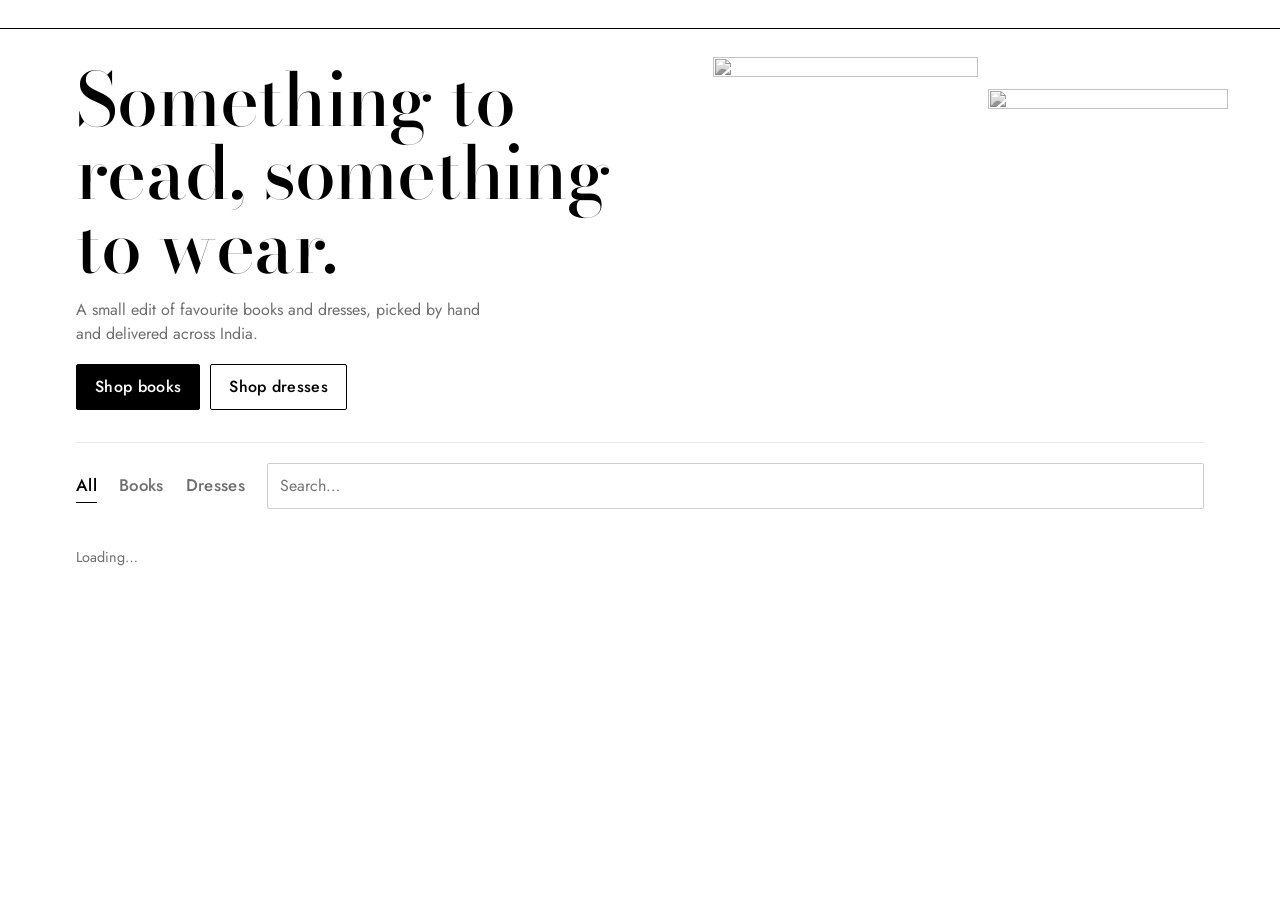
==== index.html @ af728cf7 "Books & Dresses shop: static site + Supabase + Razorpay Plain HTML/JS shop for books and dresses, ho" ====
<!doctype html>
<html lang="en">
<head>
  <meta charset="utf-8">
  <meta name="viewport" content="width=device-width, initial-scale=1">
  <title>Shop</title>
  <link rel="icon" href="data:,">
  <script src="https://cdn.jsdelivr.net/npm/@supabase/supabase-js@2.45.4/dist/umd/supabase.js"></script>
  <link rel="stylesheet" href="css/style.css?v=8">
</head>
<body>
  <header></header>
  <main>
    <section class="hero">
      <div>
        <h1>Something to read, something to wear.</h1>
        <p>A small edit of favourite books and dresses, picked by hand and delivered across India.</p>
        <div class="actions">
          <button data-jump="book">Shop books</button>
          <button class="secondary" data-jump="dress">Shop dresses</button>
        </div>
      </div>
      <div class="pair" aria-hidden="true">
        <img src="https://covers.openlibrary.org/b/isbn/9780141439518-L.jpg" alt="">
        <img src="https://images.unsplash.com/photo-1496747611176-843222e1e57c?w=600" alt="">
      </div>
    </section>
    <div class="toolbar" id="catalog">
      <button class="chip" data-cat="" aria-pressed="true">All</button>
      <button class="chip" data-cat="book" aria-pressed="false">Books</button>
      <button class="chip" data-cat="dress" aria-pressed="false">Dresses</button>
      <input id="search" type="search" placeholder="Search…" aria-label="Search products">
    </div>
    <div id="grid" class="grid"><p class="muted">Loading…</p></div>
  </main>

  <script type="module">
    import { sb, $, esc, rupees, toast, renderHeader, addToCart } from './js/common.js?v=7';

    await renderHeader();
    const { data: products, error } = await sb.from('products').select('*').eq('active', true).order('created_at');
    if (error) toast(error.message, true);
    let cat = '';

    function render() {
      const q = $('#search').value.trim().toLowerCase();
      const list = (products ?? []).filter((p) =>
        (!cat || p.category === cat) && (!q || `${p.name} ${p.details} ${p.description}`.toLowerCase().includes(q)));
      $('#grid').innerHTML = list.length ? list.map((p) => `
        <article class="product">
          <a href="product.html?id=${p.id}" tabindex="-1" aria-hidden="true"><img src="${esc(p.image_url)}" alt="" loading="lazy"></a>
          <div class="body">
            <a class="name" href="product.html?id=${p.id}">${esc(p.name)}</a>
            <span class="muted">${esc(p.details)}</span>
            <span class="price">${rupees(p.price)}</span>
            ${p.stock > 0
              ? `<button data-add="${p.id}">Add to cart</button>`
              : `<button disabled>Out of stock</button>`}
          </div>
        </article>`).join('') : '<p class="muted">No products found.</p>';
    }

    document.querySelectorAll('.chip').forEach((b) => b.addEventListener('click', () => {
      cat = b.dataset.cat;
      document.querySelectorAll('.chip').forEach((c) => c.setAttribute('aria-pressed', c === b));
      render();
    }));
    $('#search').addEventListener('input', render);
    document.querySelectorAll('[data-jump]').forEach((b) => b.addEventListener('click', () => {
      document.querySelector(`.chip[data-cat="${b.dataset.jump}"]`).click();
      $('#catalog').scrollIntoView({ behavior: 'smooth' });
    }));

    $('#grid').addEventListener('click', (e) => {
      const id = e.target.dataset.add;
      if (id) addToCart(products.find((p) => p.id === id));
    });

    render();
  </script>
</body>
</html>
---- css/style.css ----
@import url('https://fonts.googleapis.com/css2?family=Bodoni+Moda:opsz,wght@6..96,400..700&family=Jost:wght@400;500;600&display=swap');

:root {
  --bg: #fff;
  --card: #fff;
  --text: #000;
  --muted: #6e6e6e;
  --line: #e8e8e8;
  --accent: #000;
  --accent-text: #fff;
  --ok: #2e7d32;
  --err: #c62828;
  --serif: 'Bodoni Moda', 'Didot', Georgia, serif;
  --sans: 'Jost', system-ui, -apple-system, 'Segoe UI', sans-serif;
  font-family: var(--sans);
  color: var(--text);
}
* { box-sizing: border-box; }
body { margin: 0; background: var(--bg); line-height: 1.5; min-height: 100vh; display: flex; flex-direction: column; }
main { max-width: 1160px; width: 100%; margin: 0 auto; padding: 16px; flex: 1; }
h1, h2 { font-family: var(--serif); font-weight: 500; letter-spacing: -0.01em; }
h1 { font-size: 2rem; line-height: 1.1; margin: 16px 0 20px; }
h2 { font-size: 1.35rem; margin: 24px 0 12px; }
a { color: var(--accent); text-underline-offset: 3px; }
img { max-width: 100%; }
:focus-visible { outline: 2px solid var(--text); outline-offset: 2px; }

header {
  position: sticky; top: 0; z-index: 10;
  display: flex; flex-wrap: wrap; gap: 8px 16px; align-items: center; justify-content: space-between;
  padding: 14px 16px; background: var(--card); border-bottom: 1px solid var(--text);
}
header .brand {
  font-family: var(--serif); font-weight: 600; font-size: 1.6rem; line-height: 1;
  letter-spacing: -0.02em; color: var(--text); text-decoration: none;
}
header nav { display: flex; gap: 18px; flex-wrap: wrap; align-items: center; }
header nav a { text-decoration: none; color: var(--muted); padding: 4px 0; }
header nav a[aria-current="page"] { color: var(--text); text-decoration: underline; }

footer { border-top: 1px solid var(--text); margin-top: 48px; padding: 28px 16px; text-align: center; }
footer .brand { font-family: var(--serif); font-size: 1.4rem; text-decoration: none; color: var(--text); }
footer p { margin: 6px 0 0; color: var(--muted); font-size: .85rem; }

.hero { display: grid; gap: 20px; align-items: end; padding: 12px 0 32px; border-bottom: 1px solid var(--line); margin-bottom: 20px; }
.hero h1 { font-size: clamp(2.4rem, 7vw, 4.6rem); line-height: 1; margin: 0 0 14px; max-width: 12ch; }
.hero p { margin: 0 0 18px; color: var(--muted); max-width: 42ch; }
.hero .actions { display: flex; gap: 10px; flex-wrap: wrap; }
.hero .pair { display: grid; grid-template-columns: 1fr 1fr; gap: 10px; max-width: 300px; }
@media (min-width: 800px) { .hero .pair { max-width: none; } }
.hero .pair img { width: 100%; aspect-ratio: 3 / 4; object-fit: cover; display: block; filter: grayscale(1) contrast(1.05); }
.hero .pair img:last-child { margin-top: 32px; }
@media (min-width: 800px) { .hero { grid-template-columns: 1.2fr 1fr; gap: 48px; } }
.icon-link { position: relative; display: inline-flex; color: var(--text) !important; }
.icon-link svg { width: 24px; height: 24px; }
header nav a.icon-link[aria-current="page"] { text-decoration: none; }
header nav a.icon-link[aria-current="page"] svg { stroke-width: 2.6; }
#cart-count:not(:empty) {
  position: absolute; top: -4px; right: -10px; min-width: 18px; height: 18px; padding: 0 5px;
  border-radius: 999px; background: var(--accent); color: var(--accent-text);
  font-size: .7rem; font-weight: 700; line-height: 18px; text-align: center;
}

button, .btn {
  font: inherit; font-weight: 500; letter-spacing: .02em; cursor: pointer; border: 1px solid var(--accent); border-radius: 2px;
  padding: 10px 18px; background: var(--accent); color: var(--accent-text); text-decoration: none; display: inline-block;
}
button:hover:not(:disabled), .btn:hover { background: #333; border-color: #333; }
button.secondary:hover:not(:disabled), .btn.secondary:hover { background: var(--text); color: var(--accent-text); }
.btn.secondary { background: transparent; color: var(--accent); }
button.secondary { background: transparent; color: var(--accent); }
button.small { padding: 4px 10px; font-size: .9rem; }
button:disabled { opacity: .5; cursor: not-allowed; }

input, select, textarea {
  font: inherit; width: 100%; padding: 10px 12px; border: 1px solid #cfcfcf; border-radius: 2px; background: #fff;
}
input:focus, select:focus, textarea:focus { outline: none; border-color: var(--text); }
label { display: block; font-size: .9rem; color: var(--muted); margin-bottom: 10px; }
label > input, label > select, label > textarea { margin-top: 4px; color: var(--text); }
form.card { display: grid; gap: 2px; }
.row { display: grid; grid-template-columns: 1fr 1fr; gap: 0 12px; }
.check { display: flex; gap: 8px; align-items: center; }
.check input { width: auto; }

.card { background: var(--card); border: 1px solid var(--line); border-radius: 2px; padding: 20px; }
.stack > * + * { margin-top: 12px; }
.muted { color: var(--muted); font-size: .9rem; }

.toolbar { display: flex; flex-wrap: wrap; gap: 8px 22px; align-items: center; margin-bottom: 24px; }
.toolbar input { flex: 1 1 200px; width: auto; }
/* Filters read as text tabs; the active one is underlined. */
.chip, .chip:hover:not(:disabled) {
  background: transparent; color: var(--muted); border: 0; border-bottom: 1px solid transparent;
  border-radius: 0; padding: 4px 0; font-size: 1.05rem;
}
.chip[aria-pressed="true"], .chip[aria-pressed="true"]:hover:not(:disabled) { color: var(--text); border-bottom-color: var(--text); }

.grid { display: grid; gap: 32px 18px; grid-template-columns: repeat(auto-fill, minmax(160px, 1fr)); }
@media (min-width: 800px) { .grid { grid-template-columns: repeat(auto-fill, minmax(220px, 1fr)); } }
.product { display: flex; flex-direction: column; }
.product img { width: 100%; aspect-ratio: 3 / 4; object-fit: cover; background: #f2f2f2; display: block; }
.product .body { padding-top: 12px; display: flex; flex-direction: column; gap: 2px; flex: 1; }
.product .name { font-family: var(--serif); font-size: 1.15rem; line-height: 1.2; color: var(--text); text-decoration: none; }
.product .name:hover { text-decoration: underline; }

.detail { display: grid; gap: 24px; padding-top: 8px; }
.detail img { width: 100%; aspect-ratio: 3 / 4; object-fit: cover; background: #f2f2f2; display: block; }
.detail h1 { font-size: clamp(2rem, 5vw, 3rem); margin: 0 0 6px; }
.detail .price { font-size: 1.4rem; margin: 16px 0; }
.detail .desc { max-width: 60ch; margin: 0 0 20px; }
.detail button { min-width: 220px; }
@media (min-width: 800px) { .detail { grid-template-columns: 1fr 1fr; gap: 56px; align-items: start; } }
.product .price { margin-top: auto; padding-top: 6px; }
.product button { margin-top: 10px; }

.line { display: grid; grid-template-columns: 64px 1fr auto; gap: 12px; align-items: center; padding: 12px 0; border-bottom: 1px solid var(--line); }
.line img { width: 64px; height: 80px; object-fit: cover; }
.qty { display: flex; align-items: center; gap: 6px; }
.total { display: flex; justify-content: space-between; font-size: 1.15rem; font-weight: 700; padding: 12px 0; }

.badge { display: inline-block; padding: 2px 8px; border-radius: 999px; font-size: .8rem; background: var(--line); }
.badge.paid { background: #e3f2e5; color: var(--ok); }
.badge.shipped { background: #e3ecfa; color: #1e4fa3; }
.badge.cancelled { background: #fbe4e4; color: var(--err); }

table { width: 100%; border-collapse: collapse; font-size: .92rem; }
th, td { text-align: left; padding: 8px 6px; border-bottom: 1px solid var(--line); vertical-align: middle; }
td img { width: 40px; height: 50px; object-fit: cover; }
.table-wrap { overflow-x: auto; }

.tabs { display: flex; gap: 8px; margin-bottom: 12px; }
.captcha:not(:empty) { margin: 4px 0 12px; min-height: 65px; }
.mfa-qr { display: block; width: 200px; height: 200px; margin: 8px 0 12px; }
.code-input { display: block; font-size: 1.4rem; letter-spacing: .3em; text-align: center; max-width: 220px; }
.two-col { display: grid; gap: 16px; }
@media (min-width: 800px) { .two-col { grid-template-columns: 1fr 1fr; align-items: start; } }

.toast {
  position: fixed; left: 50%; bottom: 20px; transform: translateX(-50%); z-index: 100;
  background: var(--text); color: #fff; padding: 12px 18px; border-radius: 2px; max-width: calc(100% - 32px);
}
.toast.error { background: var(--err); }
[hidden] { display: none !important; }
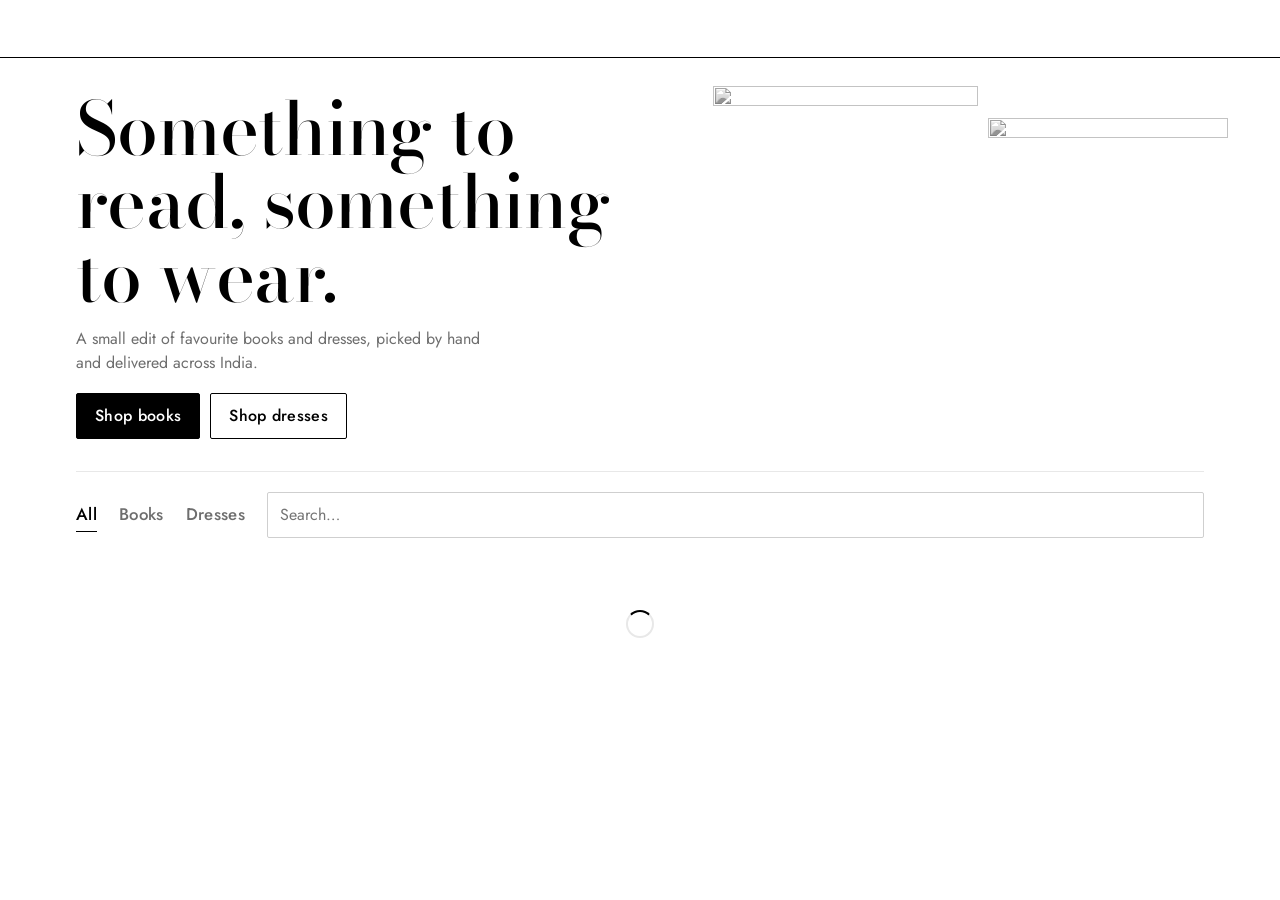
==== commit c58e7ae5: "Smoother page transitions and payment feedback; hide unpaid orders - Show "Starting payment…" and a " ====
--- a/index.html
+++ b/index.html
@@ -6,7 +6,7 @@
   <title>Shop</title>
   <link rel="icon" href="data:,">
   <script src="https://cdn.jsdelivr.net/npm/@supabase/supabase-js@2.45.4/dist/umd/supabase.js"></script>
-  <link rel="stylesheet" href="css/style.css?v=8">
+  <link rel="stylesheet" href="css/style.css?v=10">
 </head>
 <body>
   <header></header>
@@ -31,14 +31,15 @@
       <button class="chip" data-cat="dress" aria-pressed="false">Dresses</button>
       <input id="search" type="search" placeholder="Search…" aria-label="Search products">
     </div>
-    <div id="grid" class="grid"><p class="muted">Loading…</p></div>
+    <div id="grid" class="grid"><div class="loading"><div class="spinner" role="status" aria-label="Loading"></div></div></div>
   </main>
 
   <script type="module">
-    import { sb, $, esc, rupees, toast, renderHeader, addToCart } from './js/common.js?v=7';
+    import { sb, $, esc, rupees, toast, renderHeader, addToCart } from './js/common.js?v=8';
 
+    const productsQuery = sb.from('products').select('*').eq('active', true).order('created_at'); // start before the header
     await renderHeader();
-    const { data: products, error } = await sb.from('products').select('*').eq('active', true).order('created_at');
+    const { data: products, error } = await productsQuery;
     if (error) toast(error.message, true);
     let cat = '';
 
--- a/css/style.css
+++ b/css/style.css
@@ -136,6 +136,27 @@
 .two-col { display: grid; gap: 16px; }
 @media (min-width: 800px) { .two-col { grid-template-columns: 1fr 1fr; align-items: start; } }
 
+/* Soft cross-fade between pages (Chrome/Edge 126+, Safari 18.2+; others just navigate normally). */
+@view-transition { navigation: auto; }
+::view-transition-old(root), ::view-transition-new(root) { animation-duration: .18s; }
+header { min-height: 58px; } /* reserve space before JS fills it, so content doesn't jump */
+
+.spinner {
+  width: 28px; height: 28px; border: 2px solid var(--line); border-top-color: var(--text);
+  border-radius: 50%; animation: spin .8s linear infinite;
+}
+@keyframes spin { to { transform: rotate(360deg); } }
+.loading { display: flex; justify-content: center; padding: 48px 0; grid-column: 1 / -1; }
+.notice { border: 1px solid var(--text); padding: 10px 14px; margin: 0 0 12px; }
+.busy {
+  position: fixed; inset: 0; z-index: 200; display: flex; flex-direction: column; align-items: center; justify-content: center;
+  gap: 14px; background: rgba(255, 255, 255, .94); font-size: 1.05rem; text-align: center; padding: 16px;
+}
+@media (prefers-reduced-motion: reduce) {
+  .spinner { animation-duration: 2s; }
+  ::view-transition-old(root), ::view-transition-new(root) { animation: none; }
+}
+
 .toast {
   position: fixed; left: 50%; bottom: 20px; transform: translateX(-50%); z-index: 100;
   background: var(--text); color: #fff; padding: 12px 18px; border-radius: 2px; max-width: calc(100% - 32px);
